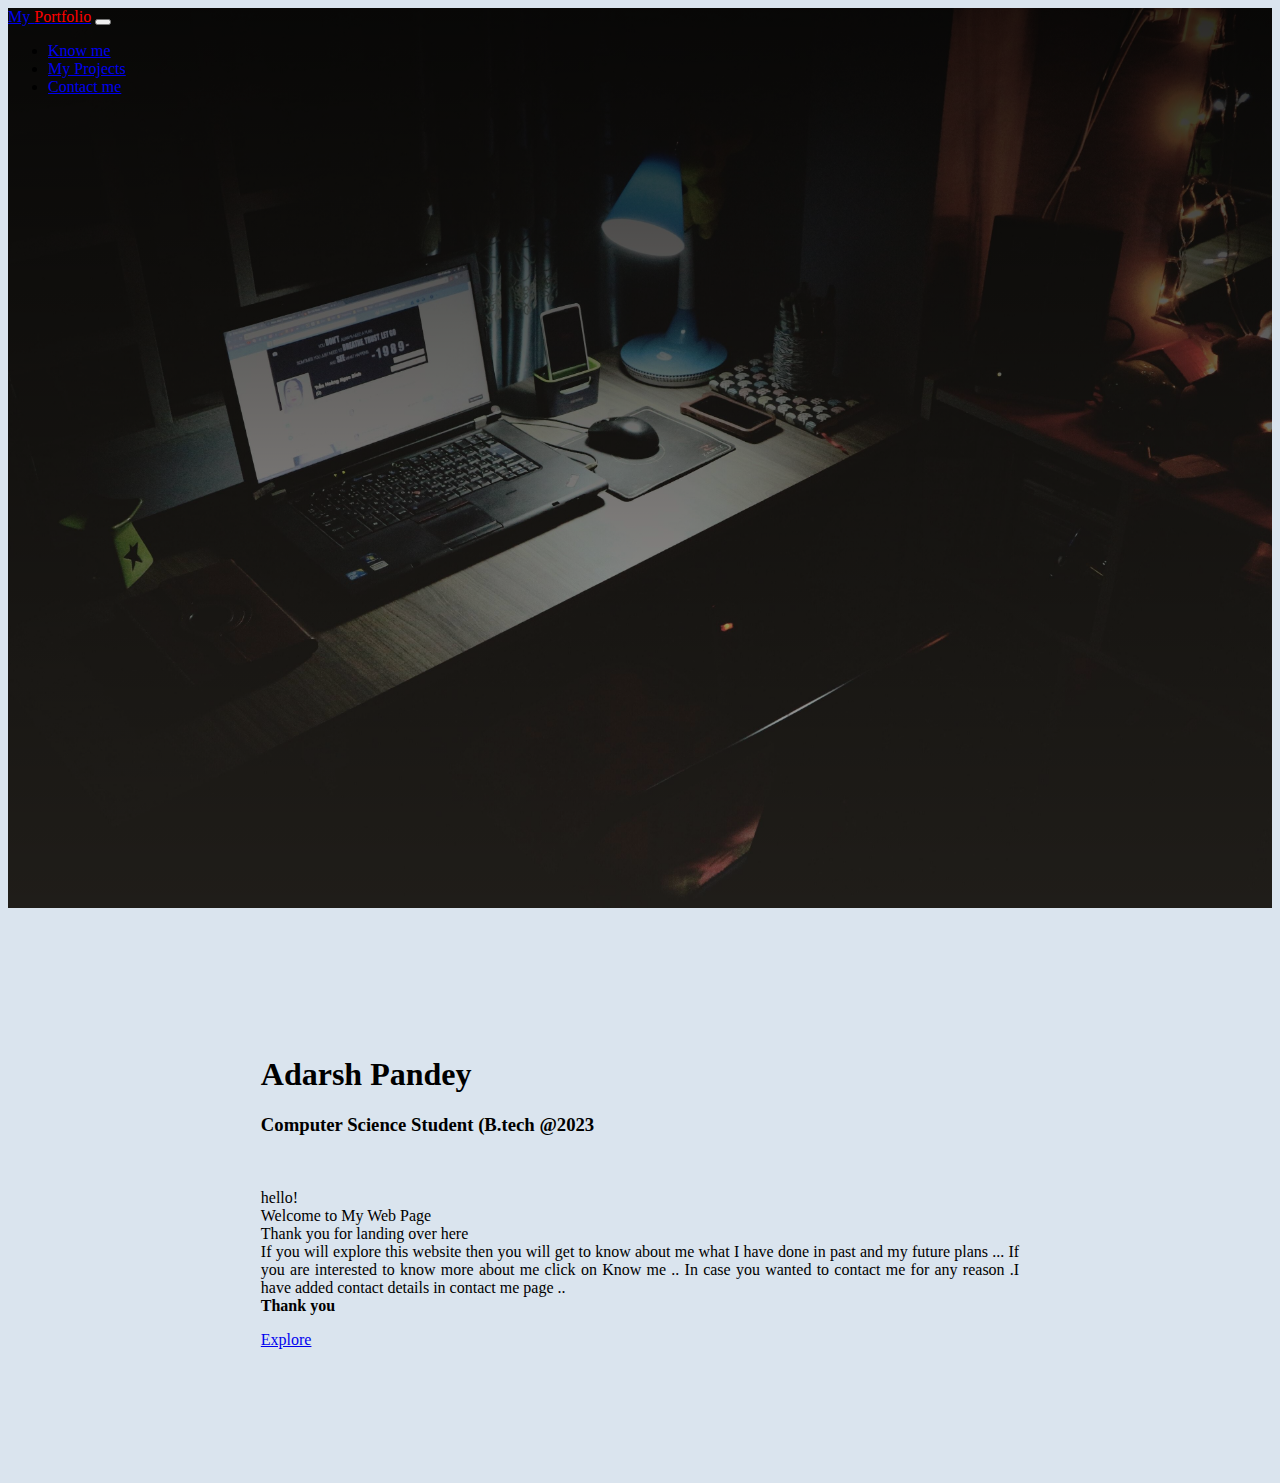
==== index.html @ 4c68d8e3 "about page added" ====
<!doctype html>
<html lang="en">
  <head>
    <!-- Required meta tags -->
    <meta charset="utf-8">
    <meta name="viewport" content="width=device-width, initial-scale=1">

    <!-- Bootstrap CSS -->
    <link href="https://cdn.jsdelivr.net/npm/bootstrap@5.1.0/dist/css/bootstrap.min.css" rel="stylesheet" integrity="sha384-KyZXEAg3QhqLMpG8r+8fhAXLRk2vvoC2f3B09zVXn8CA5QIVfZOJ3BCsw2P0p/We" crossorigin="anonymous">
    
    <link href="./style/style.css" rel="stylesheet">

    <title>Adarsh Pandey </title>
  </head>
  <body>






    <section class="home">
         <nav class="navbar navbar-expand-lg navbar-dark bg-dark">
            <div class="container-fluid">
              <a class="navbar-brand" href="index.html">My <span style="color:red;">Portfolio</span></a>
              <button class="navbar-toggler" type="button" data-bs-toggle="collapse" data-bs-target="#navbarSupportedContent" aria-controls="navbarSupportedContent" aria-expanded="false" aria-label="Toggle navigation">
                <span class="navbar-toggler-icon"></span>
              </button>
              <div class="collapse navbar-collapse" id="navbarSupportedContent">
                <ul class="navbar-nav me-auto mb-2 mb-lg-0">
                  <li class="nav-item">
                    <a class="nav-link active" aria-current="page" href="about.html">Know me</a>
                  </li>
                  <li class="nav-item">
                    <a class="nav-link" href="project.html">My Projects</a>
                  </li>
                  <li class="nav-item">
                    <a class="nav-link" href="contact.html">Contact me </a>
                  </li>
                  
                  
                </ul>
              </div>
            </div>
          </nav>
    </section>


    <div class="intro">
        
        <h1>Adarsh Pandey </h1>

        <h3>Computer Science Student (B.tech @2023</h3>
        <br>

        <p>
            hello!
            <br>
            Welcome to My Web Page 
            <br>
            Thank you for landing over here 
            <br>
            If you will explore this website then you will get to know about me what I have done in past and my future plans ...
            If you are interested to know more about me click on Know me ..
            In case you wanted to contact me for any reason .I have added contact details in contact me page ..
            
            <br>
            <b>Thank you</b>
        </p>

        <a href="#" class="btn btn-primary btn-lg">Explore</a>

    </div>
    














    <!-- Optional JavaScript; choose one of the two! -->

    <!-- Option 1: Bootstrap Bundle with Popper -->
    <script src="https://cdn.jsdelivr.net/npm/bootstrap@5.1.0/dist/js/bootstrap.bundle.min.js" integrity="sha384-U1DAWAznBHeqEIlVSCgzq+c9gqGAJn5c/t99JyeKa9xxaYpSvHU5awsuZVVFIhvj" crossorigin="anonymous"></script>

    <!-- Option 2: Separate Popper and Bootstrap JS -->
    <!--
    <script src="https://cdn.jsdelivr.net/npm/@popperjs/core@2.9.3/dist/umd/popper.min.js" integrity="sha384-eMNCOe7tC1doHpGoWe/6oMVemdAVTMs2xqW4mwXrXsW0L84Iytr2wi5v2QjrP/xp" crossorigin="anonymous"></script>
    <script src="https://cdn.jsdelivr.net/npm/bootstrap@5.1.0/dist/js/bootstrap.min.js" integrity="sha384-cn7l7gDp0eyniUwwAZgrzD06kc/tftFf19TOAs2zVinnD/C7E91j9yyk5//jjpt/" crossorigin="anonymous"></script>
    -->
  </body>
</html>
---- style/style.css ----
body{
    background-color: #dae4ee;

}
.home{
    height: 100vh;
    background: linear-gradient(
        rgba(0,0,0,0.8),
        rgba(0,0,0,0.2)),
        url('../image/backgr.jpeg');
       
       
       background-size: cover;
}
.intro{
    color:black;
    padding: 10% 20%;
    text-align: justify;
}
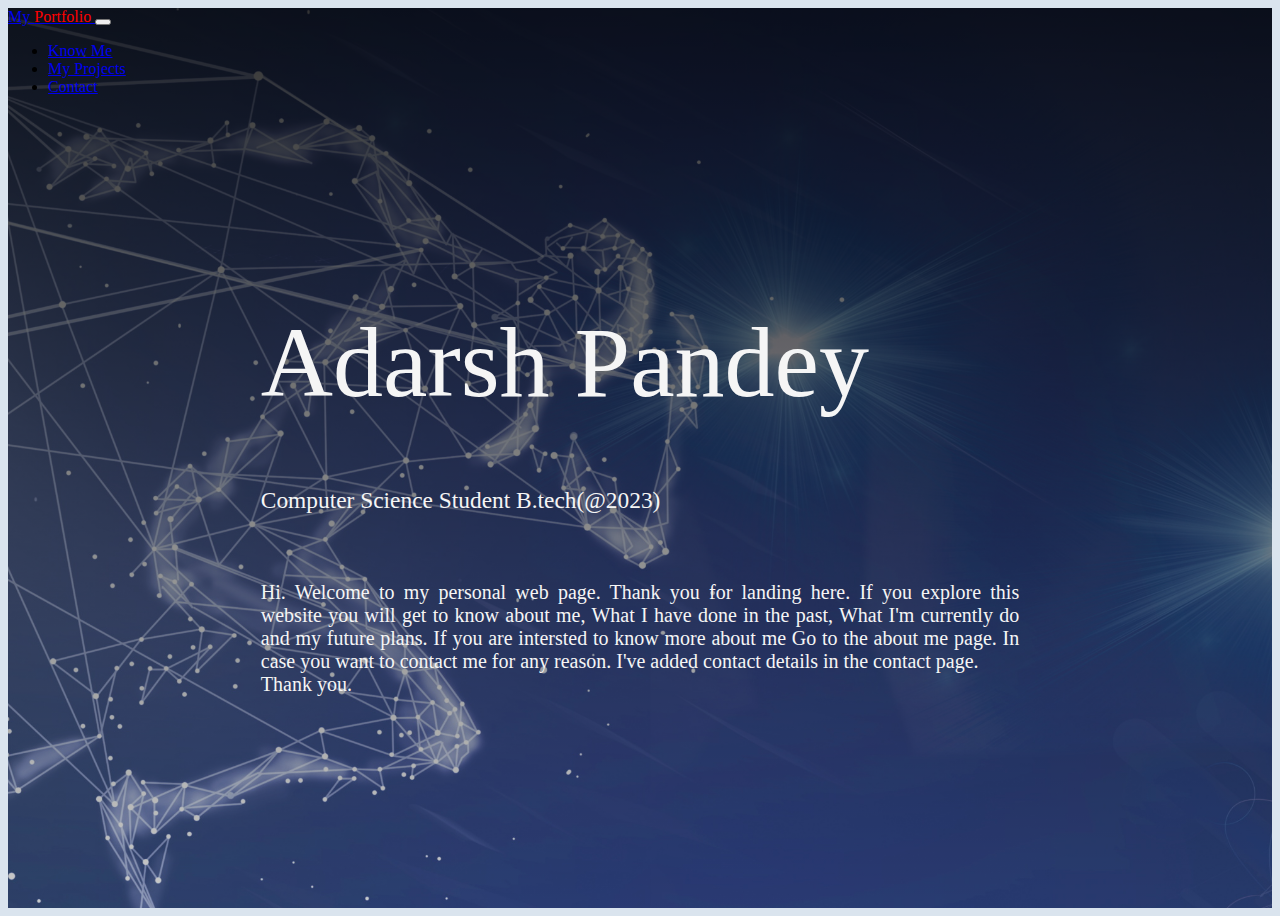
==== commit ed714d8d: "done some changes" ====
--- a/index.html
+++ b/index.html
@@ -6,72 +6,76 @@
     <meta name="viewport" content="width=device-width, initial-scale=1">
 
     <!-- Bootstrap CSS -->
-    <link href="https://cdn.jsdelivr.net/npm/bootstrap@5.1.0/dist/css/bootstrap.min.css" rel="stylesheet" integrity="sha384-KyZXEAg3QhqLMpG8r+8fhAXLRk2vvoC2f3B09zVXn8CA5QIVfZOJ3BCsw2P0p/We" crossorigin="anonymous">
-    
+    <link href="https://cdn.jsdelivr.net/npm/bootstrap@5.0.2/dist/css/bootstrap.min.css" rel="stylesheet" integrity="sha384-EVSTQN3/azprG1Anm3QDgpJLIm9Nao0Yz1ztcQTwFspd3yD65VohhpuuCOmLASjC" crossorigin="anonymous">
+
+
     <link href="./style/style.css" rel="stylesheet">
+
 
     <title>Adarsh Pandey </title>
   </head>
-  <body>
+  <body>    
+
+
+
+    <section class="home">
+
+
+      <nav class="navbar navbar-expand-lg navbar-dark bg-dark">
+        <div class="container-fluid">
+          <a class="navbar-brand active" href="index.html">My <span style="color:red;"> Portfolio </span> </a>
+          <button class="navbar-toggler" type="button" data-bs-toggle="collapse" data-bs-target="#navbarSupportedContent" aria-controls="navbarSupportedContent" aria-expanded="false" aria-label="Toggle navigation">
+            <span class="navbar-toggler-icon"></span>
+          </button>
+          <div class="collapse navbar-collapse" id="navbarSupportedContent">
+            <ul class="navbar-nav me-auto mb-2 mb-lg-0">
+              <li class="nav-item">
+                <a class="nav-link" aria-current="page" href="about.html">Know Me</a>
+              </li>
+              <li class="nav-item">
+                <a class="nav-link" href="projects.html">My Projects</a>
+              </li>
+              <li class="nav-item">
+                <a class="nav-link" href="contact.html">Contact</a>
+              </li>
+            </ul>
+          </div>
+        </div>
+      </nav>
+
+
+
+      <div class="intro">
+        <h1 class="name">Adarsh Pandey</h1>
+        <h3 style="font-weight: 300;" >Computer Science Student B.tech(@2023)</h3>
+        <br>
+
+        <p>
+          Hi. Welcome to my personal web page. Thank you for landing here. If you explore this website
+          you will get to know about me, What I have done in the past, What I'm currently do and my future plans. 
+          If you are intersted to know more about me Go to the about me page.
+          In case you want to contact me for any reason. I've added contact details in the contact page.
+          <br>
+          <b>Thank you.</b>
+        </p>
+
+        <br>
+
+        <!-- <button type="button" class="btn btn-info btn-lg">Explore</button> -->
+      </div>
+
+
+
+
+      
 
 
 
 
 
 
-    <section class="home">
-         <nav class="navbar navbar-expand-lg navbar-dark bg-dark">
-            <div class="container-fluid">
-              <a class="navbar-brand" href="index.html">My <span style="color:red;">Portfolio</span></a>
-              <button class="navbar-toggler" type="button" data-bs-toggle="collapse" data-bs-target="#navbarSupportedContent" aria-controls="navbarSupportedContent" aria-expanded="false" aria-label="Toggle navigation">
-                <span class="navbar-toggler-icon"></span>
-              </button>
-              <div class="collapse navbar-collapse" id="navbarSupportedContent">
-                <ul class="navbar-nav me-auto mb-2 mb-lg-0">
-                  <li class="nav-item">
-                    <a class="nav-link active" aria-current="page" href="about.html">Know me</a>
-                  </li>
-                  <li class="nav-item">
-                    <a class="nav-link" href="project.html">My Projects</a>
-                  </li>
-                  <li class="nav-item">
-                    <a class="nav-link" href="contact.html">Contact me </a>
-                  </li>
-                  
-                  
-                </ul>
-              </div>
-            </div>
-          </nav>
+
     </section>
-
-
-    <div class="intro">
-        
-        <h1>Adarsh Pandey </h1>
-
-        <h3>Computer Science Student (B.tech @2023</h3>
-        <br>
-
-        <p>
-            hello!
-            <br>
-            Welcome to My Web Page 
-            <br>
-            Thank you for landing over here 
-            <br>
-            If you will explore this website then you will get to know about me what I have done in past and my future plans ...
-            If you are interested to know more about me click on Know me ..
-            In case you wanted to contact me for any reason .I have added contact details in contact me page ..
-            
-            <br>
-            <b>Thank you</b>
-        </p>
-
-        <a href="#" class="btn btn-primary btn-lg">Explore</a>
-
-    </div>
-    
 
 
 
@@ -80,21 +84,15 @@
 
 
 
-
-
-
-
-
-
-    <!-- Optional JavaScript; choose one of the two! -->
+  
 
     <!-- Option 1: Bootstrap Bundle with Popper -->
-    <script src="https://cdn.jsdelivr.net/npm/bootstrap@5.1.0/dist/js/bootstrap.bundle.min.js" integrity="sha384-U1DAWAznBHeqEIlVSCgzq+c9gqGAJn5c/t99JyeKa9xxaYpSvHU5awsuZVVFIhvj" crossorigin="anonymous"></script>
+    <script src="https://cdn.jsdelivr.net/npm/bootstrap@5.0.2/dist/js/bootstrap.bundle.min.js" integrity="sha384-MrcW6ZMFYlzcLA8Nl+NtUVF0sA7MsXsP1UyJoMp4YLEuNSfAP+JcXn/tWtIaxVXM" crossorigin="anonymous"></script>
 
     <!-- Option 2: Separate Popper and Bootstrap JS -->
     <!--
-    <script src="https://cdn.jsdelivr.net/npm/@popperjs/core@2.9.3/dist/umd/popper.min.js" integrity="sha384-eMNCOe7tC1doHpGoWe/6oMVemdAVTMs2xqW4mwXrXsW0L84Iytr2wi5v2QjrP/xp" crossorigin="anonymous"></script>
-    <script src="https://cdn.jsdelivr.net/npm/bootstrap@5.1.0/dist/js/bootstrap.min.js" integrity="sha384-cn7l7gDp0eyniUwwAZgrzD06kc/tftFf19TOAs2zVinnD/C7E91j9yyk5//jjpt/" crossorigin="anonymous"></script>
+    <script src="https://cdn.jsdelivr.net/npm/@popperjs/core@2.9.2/dist/umd/popper.min.js" integrity="sha384-IQsoLXl5PILFhosVNubq5LC7Qb9DXgDA9i+tQ8Zj3iwWAwPtgFTxbJ8NT4GN1R8p" crossorigin="anonymous"></script>
+    <script src="https://cdn.jsdelivr.net/npm/bootstrap@5.0.2/dist/js/bootstrap.min.js" integrity="sha384-cVKIPhGWiC2Al4u+LWgxfKTRIcfu0JTxR+EQDz/bgldoEyl4H0zUF0QKbrJ0EcQF" crossorigin="anonymous"></script>
     -->
   </body>
 </html>--- a/style/style.css
+++ b/style/style.css
@@ -1,19 +1,41 @@
 body{
     background-color: #dae4ee;
+}
 
-}
 .home{
     height: 100vh;
     background: linear-gradient(
-        rgba(0,0,0,0.8),
+        rgba(0,0,0,0.8), 
         rgba(0,0,0,0.2)),
-        url('../image/backgr.jpeg');
-       
-       
-       background-size: cover;
+        url('../image/background.jpg');
+    background-size: cover;
 }
+
 .intro{
-    color:black;
+    color: whitesmoke;
     padding: 10% 20%;
     text-align: justify;
+    font-size: 20px;
+    font-weight: 200;
+}
+
+.name{
+    font-size: 5em;
+    font-weight: 500;
+}
+.project1
+{
+    padding: 50px 100px;
+    
+    background-color: rgb(170, 206, 206);
+}
+.project2
+{
+    padding: 50px 100px;
+    background-color: bisque; 
+}
+.project3
+{
+    padding: 50px 100px;
+    background-color: aquamarine;
 }